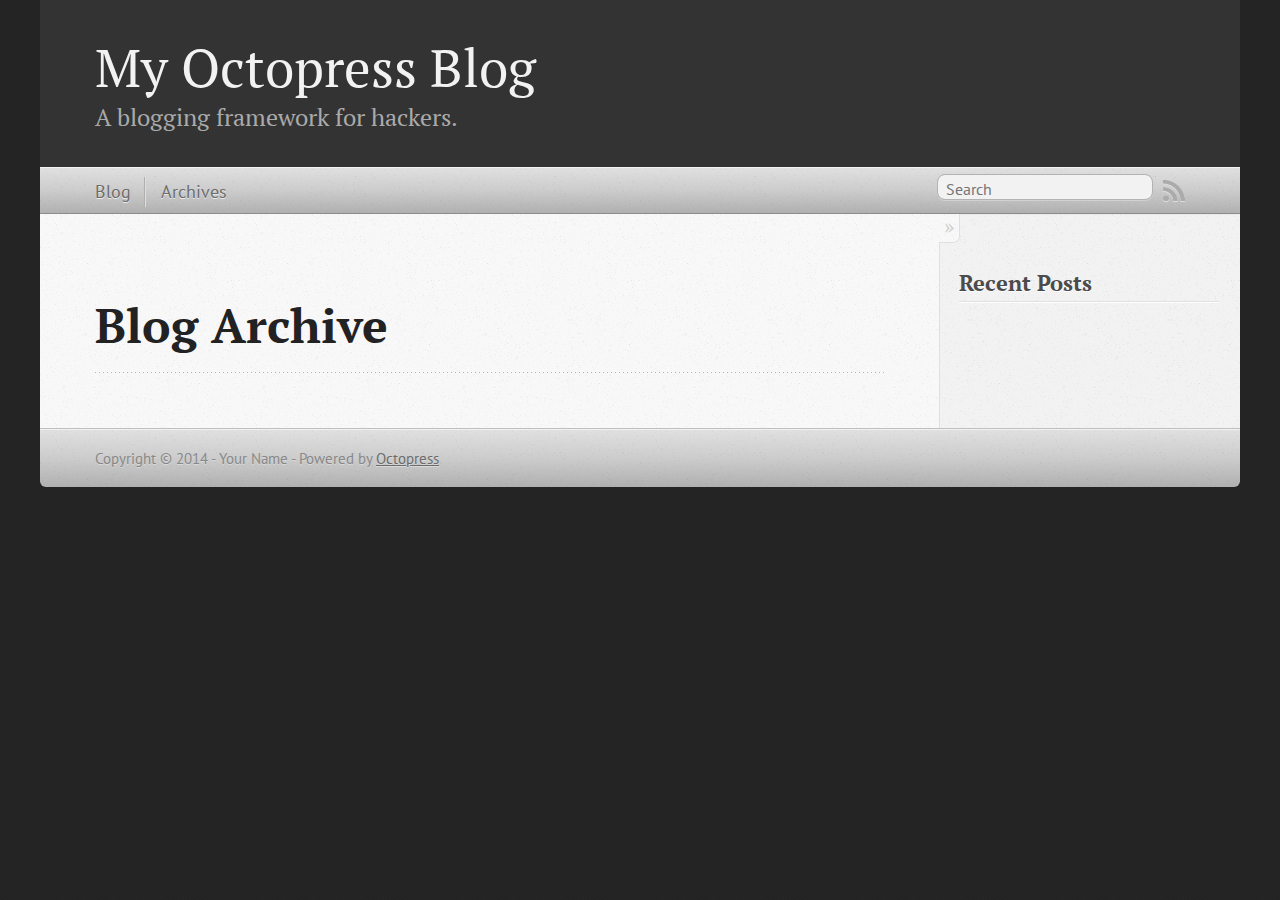
==== blog/archives/index.html @ ab0c16dc "Site updated at 2014-06-03 21:32:33 UTC" ====
<!DOCTYPE html>
<!--[if IEMobile 7 ]><html class="no-js iem7"><![endif]-->
<!--[if lt IE 9]><html class="no-js lte-ie8"><![endif]-->
<!--[if (gt IE 8)|(gt IEMobile 7)|!(IEMobile)|!(IE)]><!--><html class="no-js" lang="en"><!--<![endif]-->
<head>
  <meta charset="utf-8">
  <title>Blog Archive - My Octopress Blog</title>
  <meta name="author" content="Your Name">

  
  <meta name="description" content=" Blog Archive Recent Posts ">
  

  <!-- http://t.co/dKP3o1e -->
  <meta name="HandheldFriendly" content="True">
  <meta name="MobileOptimized" content="320">
  <meta name="viewport" content="width=device-width, initial-scale=1">

  
  <link rel="canonical" href="http://popham.github.io//github/blog/archives">
  <link href="/favicon.png" rel="icon">
  <link href="/stylesheets/screen.css" media="screen, projection" rel="stylesheet" type="text/css">
  <link href="/atom.xml" rel="alternate" title="My Octopress Blog" type="application/atom+xml">
  <script src="/javascripts/modernizr-2.0.js"></script>
  <script src="//ajax.googleapis.com/ajax/libs/jquery/1.9.1/jquery.min.js"></script>
  <script>!window.jQuery && document.write(unescape('%3Cscript src="./javascripts/libs/jquery.min.js"%3E%3C/script%3E'))</script>
  <script src="/javascripts/octopress.js" type="text/javascript"></script>
  <!--Fonts from Google"s Web font directory at http://google.com/webfonts -->
<link href="//fonts.googleapis.com/css?family=PT+Serif:regular,italic,bold,bolditalic" rel="stylesheet" type="text/css">
<link href="//fonts.googleapis.com/css?family=PT+Sans:regular,italic,bold,bolditalic" rel="stylesheet" type="text/css">

  

</head>

<body   >
  <header role="banner"><hgroup>
  <h1><a href="/">My Octopress Blog</a></h1>
  
    <h2>A blogging framework for hackers.</h2>
  
</hgroup>

</header>
  <nav role="navigation"><ul class="subscription" data-subscription="rss">
  <li><a href="/atom.xml" rel="subscribe-rss" title="subscribe via RSS">RSS</a></li>
  
</ul>
  
<form action="https://www.google.com/search" method="get">
  <fieldset role="search">
    <input type="hidden" name="q" value="site:popham.github.io//github" />
    <input class="search" type="text" name="q" results="0" placeholder="Search"/>
  </fieldset>
</form>
  
<ul class="main-navigation">
  <li><a href="/">Blog</a></li>
  <li><a href="/blog/archives">Archives</a></li>
</ul>

</nav>
  <div id="main">
    <div id="content">
      <div>
<article role="article">
  
  <header>
    <h1 class="entry-title">Blog Archive</h1>
    
  </header>
  
  <div id="blog-archives">

</div>

  
</article>

</div>

<aside class="sidebar">
  
    <section>
  <h1>Recent Posts</h1>
  <ul id="recent_posts">
    
  </ul>
</section>





  
</aside>


    </div>
  </div>
  <footer role="contentinfo"><p>
  Copyright &copy; 2014 - Your Name -
  <span class="credit">Powered by <a href="http://octopress.org">Octopress</a></span>
</p>

</footer>
  







  <script type="text/javascript">
    (function(){
      var twitterWidgets = document.createElement('script');
      twitterWidgets.type = 'text/javascript';
      twitterWidgets.async = true;
      twitterWidgets.src = '//platform.twitter.com/widgets.js';
      document.getElementsByTagName('head')[0].appendChild(twitterWidgets);
    })();
  </script>





</body>
</html>
---- stylesheets/screen.css ----
html,body,div,span,applet,object,iframe,h1,h2,h3,h4,h5,h6,p,blockquote,pre,a,abbr,acronym,address,big,cite,code,del,dfn,em,img,ins,kbd,q,s,samp,small,strike,strong,sub,sup,tt,var,b,u,i,center,dl,dt,dd,ol,ul,li,fieldset,form,label,legend,table,caption,tbody,tfoot,thead,tr,th,td,article,aside,canvas,details,embed,figure,figcaption,footer,header,hgroup,menu,nav,output,ruby,section,summary,time,mark,audio,video{margin:0;padding:0;border:0;font:inherit;font-size:100%;vertical-align:baseline}html{line-height:1}ol,ul{list-style:none}table{border-collapse:collapse;border-spacing:0}caption,th,td{text-align:left;font-weight:normal;vertical-align:middle}q,blockquote{quotes:none}q:before,q:after,blockquote:before,blockquote:after{content:"";content:none}a img{border:none}article,aside,details,figcaption,figure,footer,header,hgroup,menu,nav,section,summary{display:block}a{color:#1863a1}a:visited{color:#751590}a:focus{color:#0181eb}a:hover{color:#0181eb}a:active{color:#01579f}aside.sidebar a{color:#222}aside.sidebar a:focus{color:#0181eb}aside.sidebar a:hover{color:#0181eb}aside.sidebar a:active{color:#01579f}a{-webkit-transition:color 0.3s;-moz-transition:color 0.3s;-o-transition:color 0.3s;transition:color 0.3s}html{background:#252525 url('/images/line-tile.png?1401830264') top left}body>div{background:#f2f2f2 url('/images/noise.png?1401830264') top left;border-bottom:1px solid #bfbfbf}body>div>div{background:#f8f8f8 url('/images/noise.png?1401830264') top left;border-right:1px solid #e0e0e0}.heading,body>header h1,h1,h2,h3,h4,h5,h6{font-family:"PT Serif","Georgia","Helvetica Neue",Arial,sans-serif}.sans,body>header h2,article header p.meta,article>footer,#content .blog-index footer,html .gist .gist-file .gist-meta,#blog-archives a.category,#blog-archives time,aside.sidebar section,body>footer{font-family:"PT Sans","Helvetica Neue",Arial,sans-serif}.serif,body,#content .blog-index a[rel=full-article]{font-family:"PT Serif",Georgia,Times,"Times New Roman",serif}.mono,pre,code,tt,p code,li code{font-family:Menlo,Monaco,"Andale Mono","lucida console","Courier New",monospace}body>header h1{font-size:2.2em;font-family:"PT Serif","Georgia","Helvetica Neue",Arial,sans-serif;font-weight:normal;line-height:1.2em;margin-bottom:0.6667em}body>header h2{font-family:"PT Serif","Georgia","Helvetica Neue",Arial,sans-serif}body{line-height:1.5em;color:#222}h1{font-size:2.2em;line-height:1.2em}@media only screen and (min-width: 992px){body{font-size:1.15em}h1{font-size:2.6em;line-height:1.2em}}h1,h2,h3,h4,h5,h6{text-rendering:optimizelegibility;margin-bottom:1em;font-weight:bold}h2,section h1{font-size:1.5em}h3,section h2,section section h1{font-size:1.3em}h4,section h3,section section h2,section section section h1{font-size:1em}h5,section h4,section section h3{font-size:.9em}h6,section h5,section section h4,section section section h3{font-size:.8em}p,article blockquote,ul,ol{margin-bottom:1.5em}ul{list-style-type:disc}ul ul{list-style-type:circle;margin-bottom:0px}ul ul ul{list-style-type:square;margin-bottom:0px}ol{list-style-type:decimal}ol ol{list-style-type:lower-alpha;margin-bottom:0px}ol ol ol{list-style-type:lower-roman;margin-bottom:0px}ul,ul ul,ul ol,ol,ol ul,ol ol{margin-left:1.3em}ul ul,ul ol,ol ul,ol ol{margin-bottom:0em}strong{font-weight:bold}em{font-style:italic}sup,sub{font-size:0.75em;position:relative;display:inline-block;padding:0 .2em;line-height:.8em}sup{top:-.5em}sub{bottom:-.5em}a[rev='footnote']{font-size:.75em;padding:0 .3em;line-height:1}q{font-style:italic}q:before{content:"\201C"}q:after{content:"\201D"}em,dfn{font-style:italic}strong,dfn{font-weight:bold}del,s{text-decoration:line-through}abbr,acronym{border-bottom:1px dotted;cursor:help}hr{margin-bottom:0.2em}small{font-size:.8em}big{font-size:1.2em}article blockquote{font-style:italic;position:relative;font-size:1.2em;line-height:1.5em;padding-left:1em;border-left:4px solid rgba(170,170,170,0.5)}article blockquote cite{font-style:italic}article blockquote cite a{color:#aaa !important;word-wrap:break-word}article blockquote cite:before{content:'\2014';padding-right:.3em;padding-left:.3em;color:#aaa}@media only screen and (min-width: 992px){article blockquote{padding-left:1.5em;border-left-width:4px}}.pullquote-right:before,.pullquote-left:before{padding:0;border:none;content:attr(data-pullquote);float:right;width:45%;margin:.5em 0 1em 1.5em;position:relative;top:7px;font-size:1.4em;line-height:1.45em}.pullquote-left:before{float:left;margin:.5em 1.5em 1em 0}.force-wrap,article a,aside.sidebar a{white-space:-moz-pre-wrap;white-space:-pre-wrap;white-space:-o-pre-wrap;white-space:pre-wrap;word-wrap:break-word}.group,body>header,body>nav,body>footer,body #content>article,body #content>div>article,body #content>div>section,body div.pagination,aside.sidebar,#main,#content,.sidebar{*zoom:1}.group:after,body>header:after,body>nav:after,body>footer:after,body #content>article:after,body #content>div>section:after,body div.pagination:after,#main:after,#content:after,.sidebar:after{content:"";display:table;clear:both}body{-webkit-text-size-adjust:none;max-width:1200px;position:relative;margin:0 auto}body>header,body>nav,body>footer,body #content>article,body #content>div>article,body #content>div>section{padding-left:18px;padding-right:18px}@media only screen and (min-width: 480px){body>header,body>nav,body>footer,body #content>article,body #content>div>article,body #content>div>section{padding-left:25px;padding-right:25px}}@media only screen and (min-width: 768px){body>header,body>nav,body>footer,body #content>article,body #content>div>article,body #content>div>section{padding-left:35px;padding-right:35px}}@media only screen and (min-width: 992px){body>header,body>nav,body>footer,body #content>article,body #content>div>article,body #content>div>section{padding-left:55px;padding-right:55px}}body div.pagination{margin-left:18px;margin-right:18px}@media only screen and (min-width: 480px){body div.pagination{margin-left:25px;margin-right:25px}}@media only screen and (min-width: 768px){body div.pagination{margin-left:35px;margin-right:35px}}@media only screen and (min-width: 992px){body div.pagination{margin-left:55px;margin-right:55px}}body>header{font-size:1em;padding-top:1.5em;padding-bottom:1.5em}#content{overflow:hidden}#content>div,#content>article{width:100%}aside.sidebar{float:none;padding:0 18px 1px;background-color:#f7f7f7;border-top:1px solid #e0e0e0}.flex-content,article img,article video,article .flash-video,aside.sidebar img{max-width:100%;height:auto}.basic-alignment.left,article img.left,article video.left,article .left.flash-video,aside.sidebar img.left{float:left;margin-right:1.5em}.basic-alignment.right,article img.right,article video.right,article .right.flash-video,aside.sidebar img.right{float:right;margin-left:1.5em}.basic-alignment.center,article img.center,article video.center,article .center.flash-video,aside.sidebar img.center{display:block;margin:0 auto 1.5em}.basic-alignment.left,article img.left,article video.left,article .left.flash-video,aside.sidebar img.left,.basic-alignment.right,article img.right,article video.right,article .right.flash-video,aside.sidebar img.right{margin-bottom:.8em}.toggle-sidebar,.no-sidebar .toggle-sidebar{display:none}@media only screen and (min-width: 750px){body.sidebar-footer aside.sidebar{float:none;width:auto;clear:left;margin:0;padding:0 35px 1px;background-color:#f7f7f7;border-top:1px solid #eaeaea}body.sidebar-footer aside.sidebar section.odd,body.sidebar-footer aside.sidebar section.even{float:left;width:48%}body.sidebar-footer aside.sidebar section.odd{margin-left:0}body.sidebar-footer aside.sidebar section.even{margin-left:4%}body.sidebar-footer aside.sidebar.thirds section{width:30%;margin-left:5%}body.sidebar-footer aside.sidebar.thirds section.first{margin-left:0;clear:both}}body.sidebar-footer #content{margin-right:0px}body.sidebar-footer .toggle-sidebar{display:none}@media only screen and (min-width: 550px){body>header{font-size:1em}}@media only screen and (min-width: 750px){aside.sidebar{float:none;width:auto;clear:left;margin:0;padding:0 35px 1px;background-color:#f7f7f7;border-top:1px solid #eaeaea}aside.sidebar section.odd,aside.sidebar section.even{float:left;width:48%}aside.sidebar section.odd{margin-left:0}aside.sidebar section.even{margin-left:4%}aside.sidebar.thirds section{width:30%;margin-left:5%}aside.sidebar.thirds section.first{margin-left:0;clear:both}}@media only screen and (min-width: 768px){body{-webkit-text-size-adjust:auto}body>header{font-size:1.2em}#main{padding:0;margin:0 auto}#content{overflow:visible;margin-right:240px;position:relative}.no-sidebar #content{margin-right:0;border-right:0}.collapse-sidebar #content{margin-right:20px}#content>div,#content>article{padding-top:17.5px;padding-bottom:17.5px;float:left}aside.sidebar{width:210px;padding:0 15px 15px;background:none;clear:none;float:left;margin:0 -100% 0 0}aside.sidebar section{width:auto;margin-left:0}aside.sidebar section.odd,aside.sidebar section.even{float:none;width:auto;margin-left:0}.collapse-sidebar aside.sidebar{float:none;width:auto;clear:left;margin:0;padding:0 35px 1px;background-color:#f7f7f7;border-top:1px solid #eaeaea}.collapse-sidebar aside.sidebar section.odd,.collapse-sidebar aside.sidebar section.even{float:left;width:48%}.collapse-sidebar aside.sidebar section.odd{margin-left:0}.collapse-sidebar aside.sidebar section.even{margin-left:4%}.collapse-sidebar aside.sidebar.thirds section{width:30%;margin-left:5%}.collapse-sidebar aside.sidebar.thirds section.first{margin-left:0;clear:both}}@media only screen and (min-width: 992px){body>header{font-size:1.3em}#content{margin-right:300px}#content>div,#content>article{padding-top:27.5px;padding-bottom:27.5px}aside.sidebar{width:260px;padding:1.2em 20px 20px}.collapse-sidebar aside.sidebar{padding-left:55px;padding-right:55px}}@media only screen and (min-width: 768px){ul,ol{margin-left:0}}body>header{background:#333}body>header h1{display:inline-block;margin:0}body>header h1 a,body>header h1 a:visited,body>header h1 a:hover{color:#f2f2f2;text-decoration:none}body>header h2{margin:.2em 0 0;font-size:1em;color:#aaa;font-weight:normal}body>nav{position:relative;background-color:#ccc;background:url('/images/noise.png?1401830264'),-webkit-gradient(linear, 50% 0%, 50% 100%, color-stop(0%, #e0e0e0), color-stop(50%, #cccccc), color-stop(100%, #b0b0b0));background:url('/images/noise.png?1401830264'),-webkit-linear-gradient(#e0e0e0,#cccccc,#b0b0b0);background:url('/images/noise.png?1401830264'),-moz-linear-gradient(#e0e0e0,#cccccc,#b0b0b0);background:url('/images/noise.png?1401830264'),-o-linear-gradient(#e0e0e0,#cccccc,#b0b0b0);background:url('/images/noise.png?1401830264'),linear-gradient(#e0e0e0,#cccccc,#b0b0b0);border-top:1px solid #f2f2f2;border-bottom:1px solid #8c8c8c;padding-top:.35em;padding-bottom:.35em}body>nav form{-webkit-background-clip:padding;-moz-background-clip:padding;background-clip:padding-box;margin:0;padding:0}body>nav form .search{padding:.3em .5em 0;font-size:.85em;font-family:"PT Sans","Helvetica Neue",Arial,sans-serif;line-height:1.1em;width:95%;-webkit-border-radius:0.5em;-moz-border-radius:0.5em;-ms-border-radius:0.5em;-o-border-radius:0.5em;border-radius:0.5em;-webkit-background-clip:padding;-moz-background-clip:padding;background-clip:padding-box;-webkit-box-shadow:#d1d1d1 0 1px;-moz-box-shadow:#d1d1d1 0 1px;box-shadow:#d1d1d1 0 1px;background-color:#f2f2f2;border:1px solid #b3b3b3;color:#888}body>nav form .search:focus{color:#444;border-color:#80b1df;-webkit-box-shadow:#80b1df 0 0 4px,#80b1df 0 0 3px inset;-moz-box-shadow:#80b1df 0 0 4px,#80b1df 0 0 3px inset;box-shadow:#80b1df 0 0 4px,#80b1df 0 0 3px inset;background-color:#fff;outline:none}body>nav fieldset[role=search]{float:right;width:48%}body>nav fieldset.mobile-nav{float:left;width:48%}body>nav fieldset.mobile-nav select{width:100%;font-size:.8em;border:1px solid #888}body>nav ul{display:none}@media only screen and (min-width: 550px){body>nav{font-size:.9em}body>nav ul{margin:0;padding:0;border:0;overflow:hidden;*zoom:1;float:left;display:block;padding-top:.15em}body>nav ul li{list-style-image:none;list-style-type:none;margin-left:0;white-space:nowrap;display:inline;float:left;padding-left:0;padding-right:0}body>nav ul li:first-child,body>nav ul li.first{padding-left:0}body>nav ul li:last-child{padding-right:0}body>nav ul li.last{padding-right:0}body>nav ul.subscription{margin-left:.8em;float:right}body>nav ul.subscription li:last-child a{padding-right:0}body>nav ul li{margin:0}body>nav a{color:#6b6b6b;font-family:"PT Sans","Helvetica Neue",Arial,sans-serif;text-shadow:#ebebeb 0 1px;float:left;text-decoration:none;font-size:1.1em;padding:.1em 0;line-height:1.5em}body>nav a:visited{color:#6b6b6b}body>nav a:hover{color:#2b2b2b}body>nav li+li{border-left:1px solid #b0b0b0;margin-left:.8em}body>nav li+li a{padding-left:.8em;border-left:1px solid #dedede}body>nav form{float:right;text-align:left;padding-left:.8em;width:175px}body>nav form .search{width:93%;font-size:.95em;line-height:1.2em}body>nav ul[data-subscription$=email]+form{width:97px}body>nav ul[data-subscription$=email]+form .search{width:91%}body>nav fieldset.mobile-nav{display:none}body>nav fieldset[role=search]{width:99%}}@media only screen and (min-width: 992px){body>nav form{width:215px}body>nav ul[data-subscription$=email]+form{width:147px}}.no-placeholder body>nav .search{background:#f2f2f2 url('/images/search.png?1401830263') 0.3em 0.25em no-repeat;text-indent:1.3em}@media only screen and (min-width: 550px){.maskImage body>nav ul[data-subscription$=email]+form{width:123px}}@media only screen and (min-width: 992px){.maskImage body>nav ul[data-subscription$=email]+form{width:173px}}.maskImage ul.subscription{position:relative;top:.2em}.maskImage ul.subscription li,.maskImage ul.subscription a{border:0;padding:0}.maskImage a[rel=subscribe-rss]{position:relative;top:0px;text-indent:-999999em;background-color:#dedede;border:0;padding:0}.maskImage a[rel=subscribe-rss],.maskImage a[rel=subscribe-rss]:after{-webkit-mask-image:url('/images/rss.png?1401830263');-moz-mask-image:url('/images/rss.png?1401830263');-ms-mask-image:url('/images/rss.png?1401830263');-o-mask-image:url('/images/rss.png?1401830263');mask-image:url('/images/rss.png?1401830263');-webkit-mask-repeat:no-repeat;-moz-mask-repeat:no-repeat;-ms-mask-repeat:no-repeat;-o-mask-repeat:no-repeat;mask-repeat:no-repeat;width:22px;height:22px}.maskImage a[rel=subscribe-rss]:after{content:"";position:absolute;top:-1px;left:0;background-color:#ababab}.maskImage a[rel=subscribe-rss]:hover:after{background-color:#9e9e9e}.maskImage a[rel=subscribe-email]{position:relative;top:0px;text-indent:-999999em;background-color:#dedede;border:0;padding:0}.maskImage a[rel=subscribe-email],.maskImage a[rel=subscribe-email]:after{-webkit-mask-image:url('/images/email.png?1401830264');-moz-mask-image:url('/images/email.png?1401830264');-ms-mask-image:url('/images/email.png?1401830264');-o-mask-image:url('/images/email.png?1401830264');mask-image:url('/images/email.png?1401830264');-webkit-mask-repeat:no-repeat;-moz-mask-repeat:no-repeat;-ms-mask-repeat:no-repeat;-o-mask-repeat:no-repeat;mask-repeat:no-repeat;width:28px;height:22px}.maskImage a[rel=subscribe-email]:after{content:"";position:absolute;top:-1px;left:0;background-color:#ababab}.maskImage a[rel=subscribe-email]:hover:after{background-color:#9e9e9e}article{padding-top:1em}article header{position:relative;padding-top:2em;padding-bottom:1em;margin-bottom:1em;background:url('[data-uri]') bottom left repeat-x}article header h1{margin:0}article header h1 a{text-decoration:none}article header h1 a:hover{text-decoration:underline}article header p{font-size:.9em;color:#aaa;margin:0}article header p.meta{text-transform:uppercase;position:absolute;top:0}@media only screen and (min-width: 768px){article header{margin-bottom:1.5em;padding-bottom:1em;background:url('[data-uri]') bottom left repeat-x}}article h2{padding-top:0.8em;background:url('[data-uri]') top left repeat-x}.entry-content article h2:first-child,article header+h2{padding-top:0}article h2:first-child,article header+h2{background:none}article .feature{padding-top:.5em;margin-bottom:1em;padding-bottom:1em;background:url('[data-uri]') bottom left repeat-x;font-size:2.0em;font-style:italic;line-height:1.3em}article img,article video,article .flash-video{-webkit-border-radius:0.3em;-moz-border-radius:0.3em;-ms-border-radius:0.3em;-o-border-radius:0.3em;border-radius:0.3em;-webkit-box-shadow:rgba(0,0,0,0.15) 0 1px 4px;-moz-box-shadow:rgba(0,0,0,0.15) 0 1px 4px;box-shadow:rgba(0,0,0,0.15) 0 1px 4px;-webkit-box-sizing:border-box;-moz-box-sizing:border-box;box-sizing:border-box;border:#fff 0.5em solid}article video,article .flash-video{margin:0 auto 1.5em}article video{display:block;width:100%}article .flash-video>div{position:relative;display:block;padding-bottom:56.25%;padding-top:1px;height:0;overflow:hidden}article .flash-video>div iframe,article .flash-video>div object,article .flash-video>div embed{position:absolute;top:0;left:0;width:100%;height:100%}article>footer{padding-bottom:2.5em;margin-top:2em}article>footer p.meta{margin-bottom:.8em;font-size:.85em;clear:both;overflow:hidden}.blog-index article+article{background:url('[data-uri]') top left repeat-x}#content .blog-index{padding-top:0;padding-bottom:0}#content .blog-index article{padding-top:2em}#content .blog-index article header{background:none;padding-bottom:0}#content .blog-index article h1{font-size:2.2em}#content .blog-index article h1 a{color:inherit}#content .blog-index article h1 a:hover{color:#0181eb}#content .blog-index a[rel=full-article]{background:#ebebeb;display:inline-block;padding:.4em .8em;margin-right:.5em;text-decoration:none;color:#666;-webkit-transition:background-color 0.5s;-moz-transition:background-color 0.5s;-o-transition:background-color 0.5s;transition:background-color 0.5s}#content .blog-index a[rel=full-article]:hover{background:#0181eb;text-shadow:none;color:#f8f8f8}#content .blog-index footer{margin-top:1em}.separator,article>footer .byline+time:before,article>footer time+time:before,article>footer .comments:before,article>footer .byline ~ .categories:before{content:"\2022 ";padding:0 .4em 0 .2em;display:inline-block}#content div.pagination{text-align:center;font-size:.95em;position:relative;background:url('[data-uri]') top left repeat-x;padding-top:1.5em;padding-bottom:1.5em}#content div.pagination a{text-decoration:none;color:#aaa}#content div.pagination a.prev{position:absolute;left:0}#content div.pagination a.next{position:absolute;right:0}#content div.pagination a:hover{color:#0181eb}#content div.pagination a[href*=archive]:before,#content div.pagination a[href*=archive]:after{content:'\2014';padding:0 .3em}p.meta+.sharing{padding-top:1em;padding-left:0;background:url('[data-uri]') top left repeat-x}#fb-root{display:none}.highlight,html .gist .gist-file .gist-syntax .gist-highlight{border:1px solid #05232b !important}.highlight table td.code,html .gist .gist-file .gist-syntax .gist-highlight table td.code{width:100%}.highlight .line-numbers,html .gist .gist-file .gist-syntax .highlight .line_numbers{text-align:right;font-size:13px;line-height:1.45em;background:#073642 url('/images/noise.png?1401830264') top left !important;border-right:1px solid #00232c !important;-webkit-box-shadow:#083e4b -1px 0 inset;-moz-box-shadow:#083e4b -1px 0 inset;box-shadow:#083e4b -1px 0 inset;text-shadow:#021014 0 -1px;padding:.8em !important;-webkit-border-radius:0;-moz-border-radius:0;-ms-border-radius:0;-o-border-radius:0;border-radius:0}.highlight .line-numbers span,html .gist .gist-file .gist-syntax .highlight .line_numbers span{color:#586e75 !important}figure.code,.gist-file,pre{-webkit-box-shadow:rgba(0,0,0,0.06) 0 0 10px;-moz-box-shadow:rgba(0,0,0,0.06) 0 0 10px;box-shadow:rgba(0,0,0,0.06) 0 0 10px}figure.code .highlight pre,.gist-file .highlight pre,pre .highlight pre{-webkit-box-shadow:none;-moz-box-shadow:none;box-shadow:none}.gist .highlight *::-moz-selection,figure.code .highlight *::-moz-selection{background:#386774;color:inherit;text-shadow:#002b36 0 1px}.gist .highlight *::-webkit-selection,figure.code .highlight *::-webkit-selection{background:#386774;color:inherit;text-shadow:#002b36 0 1px}.gist .highlight *::selection,figure.code .highlight *::selection{background:#386774;color:inherit;text-shadow:#002b36 0 1px}html .gist .gist-file{margin-bottom:1.8em;position:relative;border:none;padding-top:26px !important}html .gist .gist-file .highlight{margin-bottom:0}html .gist .gist-file .gist-syntax{border-bottom:0 !important;background:none !important}html .gist .gist-file .gist-syntax .gist-highlight{background:#002b36 !important}html .gist .gist-file .gist-syntax .highlight pre{padding:0}html .gist .gist-file .gist-meta{padding:.6em 0.8em;border:1px solid #083e4b !important;color:#586e75;font-size:.7em !important;background:#073642 url('/images/noise.png?1401830264') top left;line-height:1.5em}html .gist .gist-file .gist-meta a{color:#75878b !important;text-decoration:none}html .gist .gist-file .gist-meta a:hover{text-decoration:underline}html .gist .gist-file .gist-meta a:hover{color:#93a1a1 !important}html .gist .gist-file .gist-meta a[href*='#file']{position:absolute;top:0;left:0;right:-10px;color:#474747 !important}html .gist .gist-file .gist-meta a[href*='#file']:hover{color:#1863a1 !important}html .gist .gist-file .gist-meta a[href*=raw]{top:.4em}pre{background:#002b36 url('/images/noise.png?1401830264') top left;-webkit-border-radius:0.4em;-moz-border-radius:0.4em;-ms-border-radius:0.4em;-o-border-radius:0.4em;border-radius:0.4em;border:1px solid #05232b;line-height:1.45em;font-size:13px;margin-bottom:2.1em;padding:.8em 1em;color:#93a1a1;overflow:auto}h3.filename+pre{-moz-border-radius-topleft:0px;-webkit-border-top-left-radius:0px;border-top-left-radius:0px;-moz-border-radius-topright:0px;-webkit-border-top-right-radius:0px;border-top-right-radius:0px}p code,li code{display:inline-block;white-space:no-wrap;background:#fff;font-size:.8em;line-height:1.5em;color:#555;border:1px solid #ddd;-webkit-border-radius:0.4em;-moz-border-radius:0.4em;-ms-border-radius:0.4em;-o-border-radius:0.4em;border-radius:0.4em;padding:0 .3em;margin:-1px 0}p pre code,li pre code{font-size:1em !important;background:none;border:none}.pre-code,html .gist .gist-file .gist-syntax .highlight pre,.highlight code{font-family:Menlo,Monaco,"Andale Mono","lucida console","Courier New",monospace !important;overflow:scroll;overflow-y:hidden;display:block;padding:.8em;overflow-x:auto;line-height:1.45em;background:#002b36 url('/images/noise.png?1401830264') top left !important;color:#93a1a1 !important}.pre-code span,html .gist .gist-file .gist-syntax .highlight pre span,.highlight code span{color:#93a1a1 !important}.pre-code span,html .gist .gist-file .gist-syntax .highlight pre span,.highlight code span{font-style:normal !important;font-weight:normal !important}.pre-code .c,html .gist .gist-file .gist-syntax .highlight pre .c,.highlight code .c{color:#586e75 !important;font-style:italic !important}.pre-code .cm,html .gist .gist-file .gist-syntax .highlight pre .cm,.highlight code .cm{color:#586e75 !important;font-style:italic !important}.pre-code .cp,html .gist .gist-file .gist-syntax .highlight pre .cp,.highlight code .cp{color:#586e75 !important;font-style:italic !important}.pre-code .c1,html .gist .gist-file .gist-syntax .highlight pre .c1,.highlight code .c1{color:#586e75 !important;font-style:italic !important}.pre-code .cs,html .gist .gist-file .gist-syntax .highlight pre .cs,.highlight code .cs{color:#586e75 !important;font-weight:bold !important;font-style:italic !important}.pre-code .err,html .gist .gist-file .gist-syntax .highlight pre .err,.highlight code .err{color:#dc322f !important;background:none !important}.pre-code .k,html .gist .gist-file .gist-syntax .highlight pre .k,.highlight code .k{color:#cb4b16 !important}.pre-code .o,html .gist .gist-file .gist-syntax .highlight pre .o,.highlight code .o{color:#93a1a1 !important;font-weight:bold !important}.pre-code .p,html .gist .gist-file .gist-syntax .highlight pre .p,.highlight code .p{color:#93a1a1 !important}.pre-code .ow,html .gist .gist-file .gist-syntax .highlight pre .ow,.highlight code .ow{color:#2aa198 !important;font-weight:bold !important}.pre-code .gd,html .gist .gist-file .gist-syntax .highlight pre .gd,.highlight code .gd{color:#93a1a1 !important;background-color:#372c34 !important;display:inline-block}.pre-code .gd .x,html .gist .gist-file .gist-syntax .highlight pre .gd .x,.highlight code .gd .x{color:#93a1a1 !important;background-color:#4d2d33 !important;display:inline-block}.pre-code .ge,html .gist .gist-file .gist-syntax .highlight pre .ge,.highlight code .ge{color:#93a1a1 !important;font-style:italic !important}.pre-code .gh,html .gist .gist-file .gist-syntax .highlight pre .gh,.highlight code .gh{color:#586e75 !important}.pre-code .gi,html .gist .gist-file .gist-syntax .highlight pre .gi,.highlight code .gi{color:#93a1a1 !important;background-color:#1a412b !important;display:inline-block}.pre-code .gi .x,html .gist .gist-file .gist-syntax .highlight pre .gi .x,.highlight code .gi .x{color:#93a1a1 !important;background-color:#355720 !important;display:inline-block}.pre-code .gs,html .gist .gist-file .gist-syntax .highlight pre .gs,.highlight code .gs{color:#93a1a1 !important;font-weight:bold !important}.pre-code .gu,html .gist .gist-file .gist-syntax .highlight pre .gu,.highlight code .gu{color:#6c71c4 !important}.pre-code .kc,html .gist .gist-file .gist-syntax .highlight pre .kc,.highlight code .kc{color:#859900 !important;font-weight:bold !important}.pre-code .kd,html .gist .gist-file .gist-syntax .highlight pre .kd,.highlight code .kd{color:#268bd2 !important}.pre-code .kp,html .gist .gist-file .gist-syntax .highlight pre .kp,.highlight code .kp{color:#cb4b16 !important;font-weight:bold !important}.pre-code .kr,html .gist .gist-file .gist-syntax .highlight pre .kr,.highlight code .kr{color:#d33682 !important;font-weight:bold !important}.pre-code .kt,html .gist .gist-file .gist-syntax .highlight pre .kt,.highlight code .kt{color:#2aa198 !important}.pre-code .n,html .gist .gist-file .gist-syntax .highlight pre .n,.highlight code .n{color:#268bd2 !important}.pre-code .na,html .gist .gist-file .gist-syntax .highlight pre .na,.highlight code .na{color:#268bd2 !important}.pre-code .nb,html .gist .gist-file .gist-syntax .highlight pre .nb,.highlight code .nb{color:#859900 !important}.pre-code .nc,html .gist .gist-file .gist-syntax .highlight pre .nc,.highlight code .nc{color:#d33682 !important}.pre-code .no,html .gist .gist-file .gist-syntax .highlight pre .no,.highlight code .no{color:#b58900 !important}.pre-code .nl,html .gist .gist-file .gist-syntax .highlight pre .nl,.highlight code .nl{color:#859900 !important}.pre-code .ne,html .gist .gist-file .gist-syntax .highlight pre .ne,.highlight code .ne{color:#268bd2 !important;font-weight:bold !important}.pre-code .nf,html .gist .gist-file .gist-syntax .highlight pre .nf,.highlight code .nf{color:#268bd2 !important;font-weight:bold !important}.pre-code .nn,html .gist .gist-file .gist-syntax .highlight pre .nn,.highlight code .nn{color:#b58900 !important}.pre-code .nt,html .gist .gist-file .gist-syntax .highlight pre .nt,.highlight code .nt{color:#268bd2 !important;font-weight:bold !important}.pre-code .nx,html .gist .gist-file .gist-syntax .highlight pre .nx,.highlight code .nx{color:#b58900 !important}.pre-code .vg,html .gist .gist-file .gist-syntax .highlight pre .vg,.highlight code .vg{color:#268bd2 !important}.pre-code .vi,html .gist .gist-file .gist-syntax .highlight pre .vi,.highlight code .vi{color:#268bd2 !important}.pre-code .nv,html .gist .gist-file .gist-syntax .highlight pre .nv,.highlight code .nv{color:#268bd2 !important}.pre-code .mf,html .gist .gist-file .gist-syntax .highlight pre .mf,.highlight code .mf{color:#2aa198 !important}.pre-code .m,html .gist .gist-file .gist-syntax .highlight pre .m,.highlight code .m{color:#2aa198 !important}.pre-code .mh,html .gist .gist-file .gist-syntax .highlight pre .mh,.highlight code .mh{color:#2aa198 !important}.pre-code .mi,html .gist .gist-file .gist-syntax .highlight pre .mi,.highlight code .mi{color:#2aa198 !important}.pre-code .s,html .gist .gist-file .gist-syntax .highlight pre .s,.highlight code .s{color:#2aa198 !important}.pre-code .sd,html .gist .gist-file .gist-syntax .highlight pre .sd,.highlight code .sd{color:#2aa198 !important}.pre-code .s2,html .gist .gist-file .gist-syntax .highlight pre .s2,.highlight code .s2{color:#2aa198 !important}.pre-code .se,html .gist .gist-file .gist-syntax .highlight pre .se,.highlight code .se{color:#dc322f !important}.pre-code .si,html .gist .gist-file .gist-syntax .highlight pre .si,.highlight code .si{color:#268bd2 !important}.pre-code .sr,html .gist .gist-file .gist-syntax .highlight pre .sr,.highlight code .sr{color:#2aa198 !important}.pre-code .s1,html .gist .gist-file .gist-syntax .highlight pre .s1,.highlight code .s1{color:#2aa198 !important}.pre-code div .gd,html .gist .gist-file .gist-syntax .highlight pre div .gd,.highlight code div .gd,.pre-code div .gd .x,html .gist .gist-file .gist-syntax .highlight pre div .gd .x,.highlight code div .gd .x,.pre-code div .gi,html .gist .gist-file .gist-syntax .highlight pre div .gi,.highlight code div .gi,.pre-code div .gi .x,html .gist .gist-file .gist-syntax .highlight pre div .gi .x,.highlight code div .gi .x{display:inline-block;width:100%}.highlight,.gist-highlight{margin-bottom:1.8em;background:#002b36;overflow-y:hidden;overflow-x:auto}.highlight pre,.gist-highlight pre{background:none;-webkit-border-radius:0px;-moz-border-radius:0px;-ms-border-radius:0px;-o-border-radius:0px;border-radius:0px;border:none;padding:0;margin-bottom:0}pre::-webkit-scrollbar,.highlight::-webkit-scrollbar,.gist-highlight::-webkit-scrollbar{height:.5em;background:rgba(255,255,255,0.15)}pre::-webkit-scrollbar-thumb:horizontal,.highlight::-webkit-scrollbar-thumb:horizontal,.gist-highlight::-webkit-scrollbar-thumb:horizontal{background:rgba(255,255,255,0.2);-webkit-border-radius:4px;border-radius:4px}.highlight code{background:#000}figure.code{background:none;padding:0;border:0;margin-bottom:1.5em}figure.code pre{margin-bottom:0}figure.code figcaption{position:relative}figure.code .highlight{margin-bottom:0}.code-title,html .gist .gist-file .gist-meta a[href*='#file'],h3.filename,figure.code figcaption{text-align:center;font-size:13px;line-height:2em;text-shadow:#cbcccc 0 1px 0;color:#474747;font-weight:normal;margin-bottom:0;-moz-border-radius-topleft:5px;-webkit-border-top-left-radius:5px;border-top-left-radius:5px;-moz-border-radius-topright:5px;-webkit-border-top-right-radius:5px;border-top-right-radius:5px;font-family:"Helvetica Neue", Arial, "Lucida Grande", "Lucida Sans Unicode", Lucida, sans-serif;background:#aaa url('/images/code_bg.png?1401830264') top repeat-x;border:1px solid #565656;border-top-color:#cbcbcb;border-left-color:#a5a5a5;border-right-color:#a5a5a5;border-bottom:0}.download-source,html .gist .gist-file .gist-meta a[href*=raw],figure.code figcaption a{position:absolute;right:.8em;text-decoration:none;color:#666 !important;z-index:1;font-size:13px;text-shadow:#cbcccc 0 1px 0;padding-left:3em}.download-source:hover,html .gist .gist-file .gist-meta a[href*=raw]:hover,figure.code figcaption a:hover{text-decoration:underline}#archive #content>div,#archive #content>div>article{padding-top:0}#blog-archives{color:#aaa}#blog-archives article{padding:1em 0 1em;position:relative;background:url('[data-uri]') bottom left repeat-x}#blog-archives article:last-child{background:none}#blog-archives article footer{padding:0;margin:0}#blog-archives h1{color:#222;margin-bottom:.3em}#blog-archives h2{display:none}#blog-archives h1{font-size:1.5em}#blog-archives h1 a{text-decoration:none;color:inherit;font-weight:normal;display:inline-block}#blog-archives h1 a:hover{text-decoration:underline}#blog-archives h1 a:hover{color:#0181eb}#blog-archives a.category,#blog-archives time{color:#aaa}#blog-archives .entry-content{display:none}#blog-archives time{font-size:.9em;line-height:1.2em}#blog-archives time .month,#blog-archives time .day{display:inline-block}#blog-archives time .month{text-transform:uppercase}#blog-archives p{margin-bottom:1em}#blog-archives a,#blog-archives .entry-content a{color:inherit}#blog-archives a:hover,#blog-archives .entry-content a:hover{color:#0181eb}#blog-archives a:hover{color:#0181eb}@media only screen and (min-width: 550px){#blog-archives article{margin-left:5em}#blog-archives h2{margin-bottom:.3em;font-weight:normal;display:inline-block;position:relative;top:-1px;float:left}#blog-archives h2:first-child{padding-top:.75em}#blog-archives time{position:absolute;text-align:right;left:0em;top:1.8em}#blog-archives .year{display:none}#blog-archives article{padding-left:4.5em;padding-bottom:.7em}#blog-archives a.category{line-height:1.1em}}#content>.category article{margin-left:0;padding-left:6.8em}#content>.category .year{display:inline}.side-shadow-border,aside.sidebar section h1,aside.sidebar li{-webkit-box-shadow:#fff 0 1px;-moz-box-shadow:#fff 0 1px;box-shadow:#fff 0 1px}aside.sidebar{overflow:hidden;color:#4b4b4b;text-shadow:#fff 0 1px}aside.sidebar section{font-size:.8em;line-height:1.4em;margin-bottom:1.5em}aside.sidebar section h1{margin:1.5em 0 0;padding-bottom:.2em;border-bottom:1px solid #e0e0e0}aside.sidebar section h1+p{padding-top:.4em}aside.sidebar img{-webkit-border-radius:0.3em;-moz-border-radius:0.3em;-ms-border-radius:0.3em;-o-border-radius:0.3em;border-radius:0.3em;-webkit-box-shadow:rgba(0,0,0,0.15) 0 1px 4px;-moz-box-shadow:rgba(0,0,0,0.15) 0 1px 4px;box-shadow:rgba(0,0,0,0.15) 0 1px 4px;-webkit-box-sizing:border-box;-moz-box-sizing:border-box;box-sizing:border-box;border:#fff 0.3em solid}aside.sidebar ul{margin-bottom:0.5em;margin-left:0}aside.sidebar li{list-style:none;padding:.5em 0;margin:0;border-bottom:1px solid #e0e0e0}aside.sidebar li p:last-child{margin-bottom:0}aside.sidebar a{color:inherit;-webkit-transition:color 0.5s;-moz-transition:color 0.5s;-o-transition:color 0.5s;transition:color 0.5s}aside.sidebar:hover a{color:#222}aside.sidebar:hover a:hover{color:#0181eb}.aside-alt-link,#pinboard_linkroll .pin-tag{color:#7e7e7e}.aside-alt-link:hover,#pinboard_linkroll .pin-tag:hover{color:#0181eb}@media only screen and (min-width: 768px){.toggle-sidebar{outline:none;position:absolute;right:-10px;top:0;bottom:0;display:inline-block;text-decoration:none;color:#cecece;width:9px;cursor:pointer}.toggle-sidebar:hover{background:#e9e9e9;background:-webkit-gradient(linear, 0% 50%, 100% 50%, color-stop(0%, rgba(224,224,224,0.5)), color-stop(100%, rgba(224,224,224,0)));background:-webkit-linear-gradient(left, rgba(224,224,224,0.5),rgba(224,224,224,0));background:-moz-linear-gradient(left, rgba(224,224,224,0.5),rgba(224,224,224,0));background:-o-linear-gradient(left, rgba(224,224,224,0.5),rgba(224,224,224,0));background:linear-gradient(left, rgba(224,224,224,0.5),rgba(224,224,224,0))}.toggle-sidebar:after{position:absolute;right:-11px;top:0;width:20px;font-size:1.2em;line-height:1.1em;padding-bottom:.15em;-moz-border-radius-bottomright:0.3em;-webkit-border-bottom-right-radius:0.3em;border-bottom-right-radius:0.3em;text-align:center;background:#f8f8f8 url('/images/noise.png?1401830264') top left;border-bottom:1px solid #e0e0e0;border-right:1px solid #e0e0e0;content:"\00BB";text-indent:-1px}.collapse-sidebar .toggle-sidebar{text-indent:0px;right:-20px;width:19px}.collapse-sidebar .toggle-sidebar:hover{background:#e9e9e9}.collapse-sidebar .toggle-sidebar:after{border-left:1px solid #e0e0e0;text-shadow:#fff 0 1px;content:"\00AB";left:0px;right:0;text-align:center;text-indent:0;border:0;border-right-width:0;background:none}}.googleplus h1{-moz-box-shadow:none !important;-webkit-box-shadow:none !important;-o-box-shadow:none !important;box-shadow:none !important;border-bottom:0px none !important}.googleplus a{text-decoration:none;white-space:normal !important;line-height:32px}.googleplus a img{float:left;margin-right:0.5em;border:0 none}.googleplus-hidden{position:absolute;top:-1000em;left:-1000em}#pinboard_linkroll .pin-title,#pinboard_linkroll .pin-description{display:block;margin-bottom:.5em}#pinboard_linkroll .pin-tag{text-decoration:none}#pinboard_linkroll .pin-tag:hover{text-decoration:underline}#pinboard_linkroll .pin-tag:after{content:','}#pinboard_linkroll .pin-tag:last-child:after{content:''}.delicious-posts a.delicious-link{margin-bottom:.5em;display:block}.delicious-posts p{font-size:1em}body>footer{font-size:.8em;color:#888;text-shadow:#d9d9d9 0 1px;background-color:#ccc;background:url('/images/noise.png?1401830264'),-webkit-gradient(linear, 50% 0%, 50% 100%, color-stop(0%, #e0e0e0), color-stop(50%, #cccccc), color-stop(100%, #b0b0b0));background:url('/images/noise.png?1401830264'),-webkit-linear-gradient(#e0e0e0,#cccccc,#b0b0b0);background:url('/images/noise.png?1401830264'),-moz-linear-gradient(#e0e0e0,#cccccc,#b0b0b0);background:url('/images/noise.png?1401830264'),-o-linear-gradient(#e0e0e0,#cccccc,#b0b0b0);background:url('/images/noise.png?1401830264'),linear-gradient(#e0e0e0,#cccccc,#b0b0b0);border-top:1px solid #f2f2f2;position:relative;padding-top:1em;padding-bottom:1em;margin-bottom:3em;-moz-border-radius-bottomleft:0.4em;-webkit-border-bottom-left-radius:0.4em;border-bottom-left-radius:0.4em;-moz-border-radius-bottomright:0.4em;-webkit-border-bottom-right-radius:0.4em;border-bottom-right-radius:0.4em;z-index:1}body>footer a{color:#6b6b6b}body>footer a:visited{color:#6b6b6b}body>footer a:hover{color:#484848}body>footer p:last-child{margin-bottom:0}
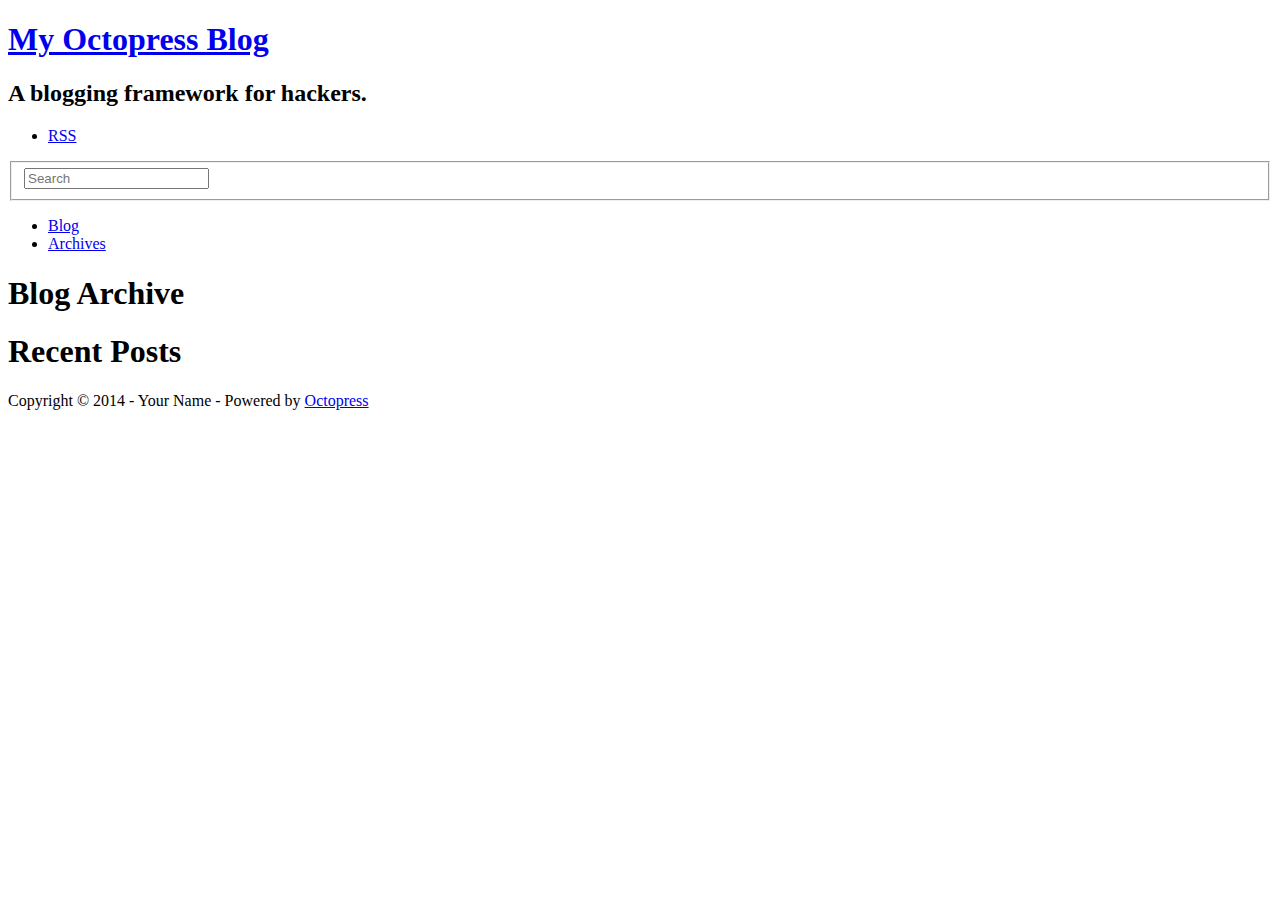
==== commit e50f0b1c: "Site updated at 2014-06-03 21:40:41 UTC" ====
--- a/blog/archives/index.html
+++ b/blog/archives/index.html
@@ -18,14 +18,14 @@
   <meta name="viewport" content="width=device-width, initial-scale=1">
 
   
-  <link rel="canonical" href="http://popham.github.io//github/blog/archives">
-  <link href="/favicon.png" rel="icon">
-  <link href="/stylesheets/screen.css" media="screen, projection" rel="stylesheet" type="text/css">
+  <link rel="canonical" href="http://popham.github.io/blog/blog/archives">
+  <link href="/blog/favicon.png" rel="icon">
+  <link href="/blog/stylesheets/screen.css" media="screen, projection" rel="stylesheet" type="text/css">
   <link href="/atom.xml" rel="alternate" title="My Octopress Blog" type="application/atom+xml">
-  <script src="/javascripts/modernizr-2.0.js"></script>
+  <script src="/blog/javascripts/modernizr-2.0.js"></script>
   <script src="//ajax.googleapis.com/ajax/libs/jquery/1.9.1/jquery.min.js"></script>
   <script>!window.jQuery && document.write(unescape('%3Cscript src="./javascripts/libs/jquery.min.js"%3E%3C/script%3E'))</script>
-  <script src="/javascripts/octopress.js" type="text/javascript"></script>
+  <script src="/blog/javascripts/octopress.js" type="text/javascript"></script>
   <!--Fonts from Google"s Web font directory at http://google.com/webfonts -->
 <link href="//fonts.googleapis.com/css?family=PT+Serif:regular,italic,bold,bolditalic" rel="stylesheet" type="text/css">
 <link href="//fonts.googleapis.com/css?family=PT+Sans:regular,italic,bold,bolditalic" rel="stylesheet" type="text/css">
@@ -36,7 +36,7 @@
 
 <body   >
   <header role="banner"><hgroup>
-  <h1><a href="/">My Octopress Blog</a></h1>
+  <h1><a href="/blog/">My Octopress Blog</a></h1>
   
     <h2>A blogging framework for hackers.</h2>
   
@@ -50,14 +50,14 @@
   
 <form action="https://www.google.com/search" method="get">
   <fieldset role="search">
-    <input type="hidden" name="q" value="site:popham.github.io//github" />
+    <input type="hidden" name="q" value="site:popham.github.io/blog" />
     <input class="search" type="text" name="q" results="0" placeholder="Search"/>
   </fieldset>
 </form>
   
 <ul class="main-navigation">
-  <li><a href="/">Blog</a></li>
-  <li><a href="/blog/archives">Archives</a></li>
+  <li><a href="/blog/">Blog</a></li>
+  <li><a href="/blog/blog/archives">Archives</a></li>
 </ul>
 
 </nav>
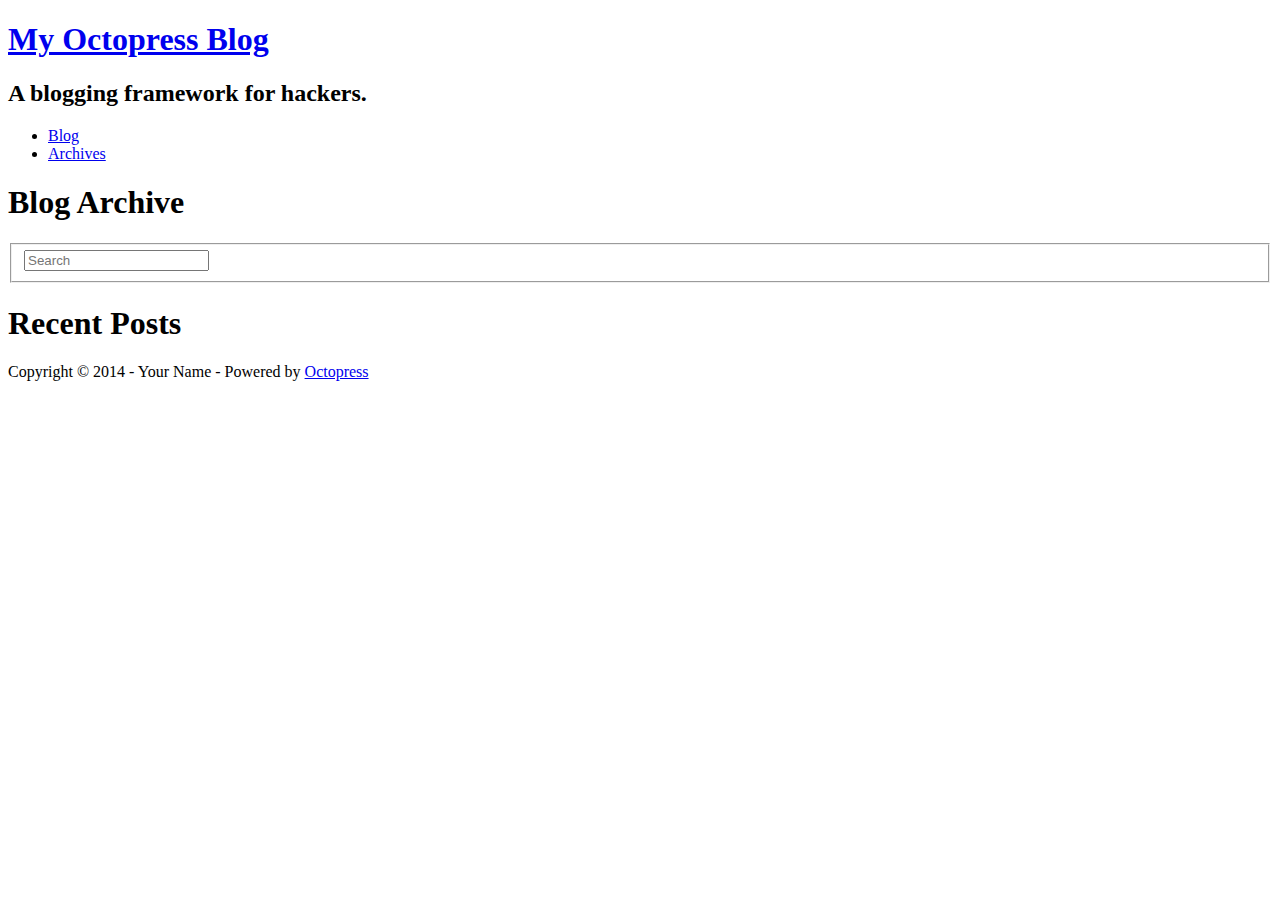
==== commit ace3b239: "Site updated at 2014-06-03 21:59:01 UTC" ====
--- a/blog/archives/index.html
+++ b/blog/archives/index.html
@@ -27,8 +27,8 @@
   <script>!window.jQuery && document.write(unescape('%3Cscript src="./javascripts/libs/jquery.min.js"%3E%3C/script%3E'))</script>
   <script src="/blog/javascripts/octopress.js" type="text/javascript"></script>
   <!--Fonts from Google"s Web font directory at http://google.com/webfonts -->
-<link href="//fonts.googleapis.com/css?family=PT+Serif:regular,italic,bold,bolditalic" rel="stylesheet" type="text/css">
-<link href="//fonts.googleapis.com/css?family=PT+Sans:regular,italic,bold,bolditalic" rel="stylesheet" type="text/css">
+<link href='http://fonts.googleapis.com/css?family=Noto+Serif:400,700' rel='stylesheet' type='text/css'>
+<link href='http://fonts.googleapis.com/css?family=Open+Sans:400,700' rel='stylesheet' type='text/css'>
 
   
 
@@ -44,17 +44,10 @@
 
 </header>
   <nav role="navigation"><ul class="subscription" data-subscription="rss">
-  <li><a href="/atom.xml" rel="subscribe-rss" title="subscribe via RSS">RSS</a></li>
+  
   
 </ul>
-  
-<form action="https://www.google.com/search" method="get">
-  <fieldset role="search">
-    <input type="hidden" name="q" value="site:popham.github.io/blog" />
-    <input class="search" type="text" name="q" results="0" placeholder="Search"/>
-  </fieldset>
-</form>
-  
+
 <ul class="main-navigation">
   <li><a href="/blog/">Blog</a></li>
   <li><a href="/blog/blog/archives">Archives</a></li>
@@ -80,7 +73,15 @@
 
 </div>
 
-<aside class="sidebar">
+  <aside class="sidebar">
+   
+<form action="https://www.google.com/search" method="get">
+  <fieldset role="search">
+    <input type="hidden" name="q" value="site:popham.github.io/blog" />
+    <input class="search" type="text" name="q" results="0" placeholder="Search"/>
+  </fieldset>
+</form>
+  
   
     <section>
   <h1>Recent Posts</h1>
@@ -95,6 +96,7 @@
 
   
 </aside>
+
 
 
     </div>
@@ -125,6 +127,27 @@
 
 
 
+<script>
+  $(document).ready(function() {  
+  var stickyNavTop = $('nav').offset().top;  
+    
+  var stickyNav = function(){  
+  var scrollTop = $(window).scrollTop();  
+         
+  if (scrollTop > stickyNavTop) {   
+      $('nav').addClass('sticky');  
+  } else {  
+      $('nav').removeClass('sticky');   
+  }  
+  };  
+    
+  stickyNav();  
+    
+  $(window).scroll(function() {  
+      stickyNav();  
+  });  
+  });  
+</script>
 
 
 </body>
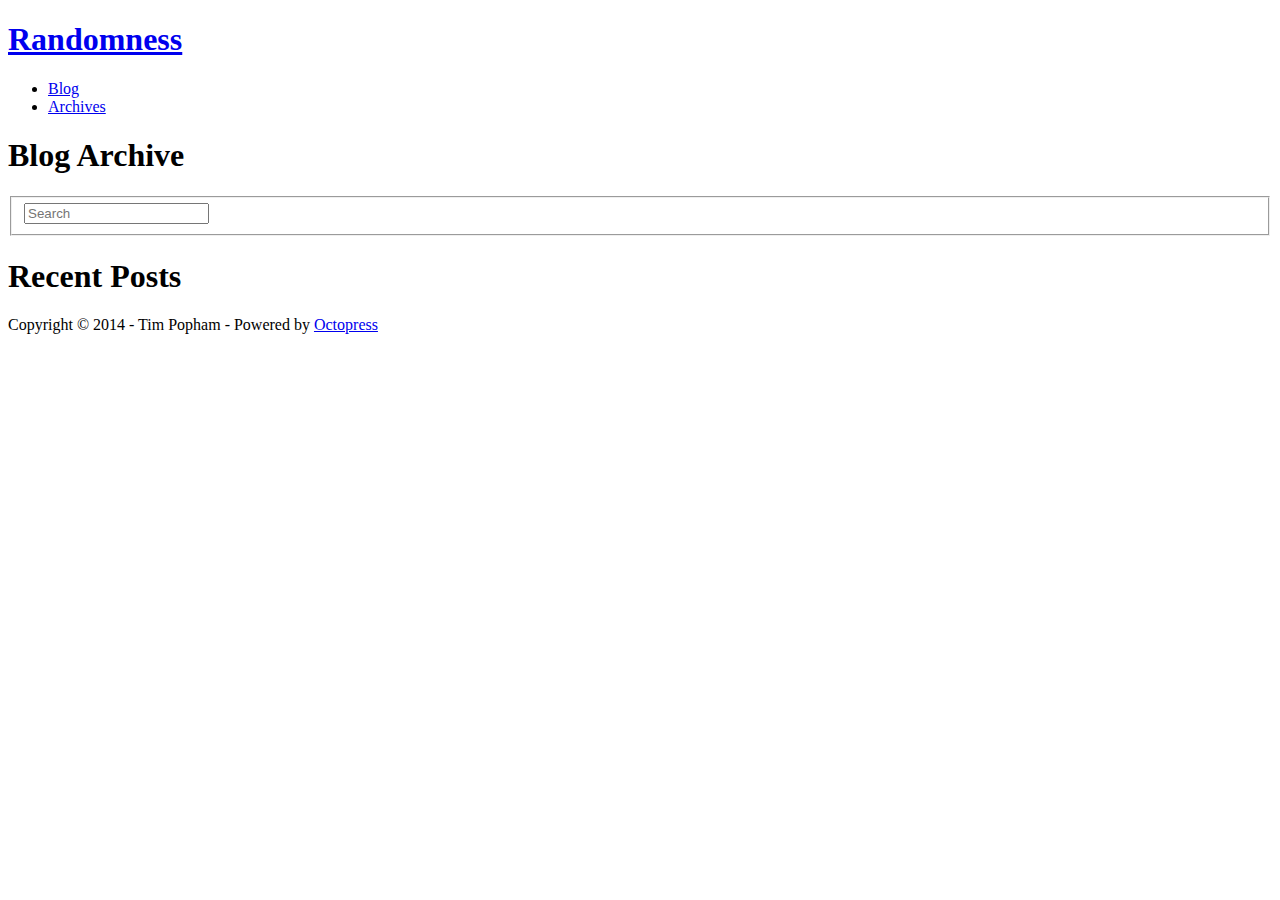
==== commit c1ff8c60: "Site updated at 2014-06-03 22:09:18 UTC" ====
--- a/blog/archives/index.html
+++ b/blog/archives/index.html
@@ -5,8 +5,8 @@
 <!--[if (gt IE 8)|(gt IEMobile 7)|!(IEMobile)|!(IE)]><!--><html class="no-js" lang="en"><!--<![endif]-->
 <head>
   <meta charset="utf-8">
-  <title>Blog Archive - My Octopress Blog</title>
-  <meta name="author" content="Your Name">
+  <title>Blog Archive - Randomness</title>
+  <meta name="author" content="Tim Popham">
 
   
   <meta name="description" content=" Blog Archive Recent Posts ">
@@ -21,7 +21,7 @@
   <link rel="canonical" href="http://popham.github.io/blog/blog/archives">
   <link href="/blog/favicon.png" rel="icon">
   <link href="/blog/stylesheets/screen.css" media="screen, projection" rel="stylesheet" type="text/css">
-  <link href="/atom.xml" rel="alternate" title="My Octopress Blog" type="application/atom+xml">
+  <link href="/atom.xml" rel="alternate" title="Randomness" type="application/atom+xml">
   <script src="/blog/javascripts/modernizr-2.0.js"></script>
   <script src="//ajax.googleapis.com/ajax/libs/jquery/1.9.1/jquery.min.js"></script>
   <script>!window.jQuery && document.write(unescape('%3Cscript src="./javascripts/libs/jquery.min.js"%3E%3C/script%3E'))</script>
@@ -36,9 +36,7 @@
 
 <body   >
   <header role="banner"><hgroup>
-  <h1><a href="/blog/">My Octopress Blog</a></h1>
-  
-    <h2>A blogging framework for hackers.</h2>
+  <h1><a href="/blog/">Randomness</a></h1>
   
 </hgroup>
 
@@ -102,7 +100,7 @@
     </div>
   </div>
   <footer role="contentinfo"><p>
-  Copyright &copy; 2014 - Your Name -
+  Copyright &copy; 2014 - Tim Popham -
   <span class="credit">Powered by <a href="http://octopress.org">Octopress</a></span>
 </p>
 
